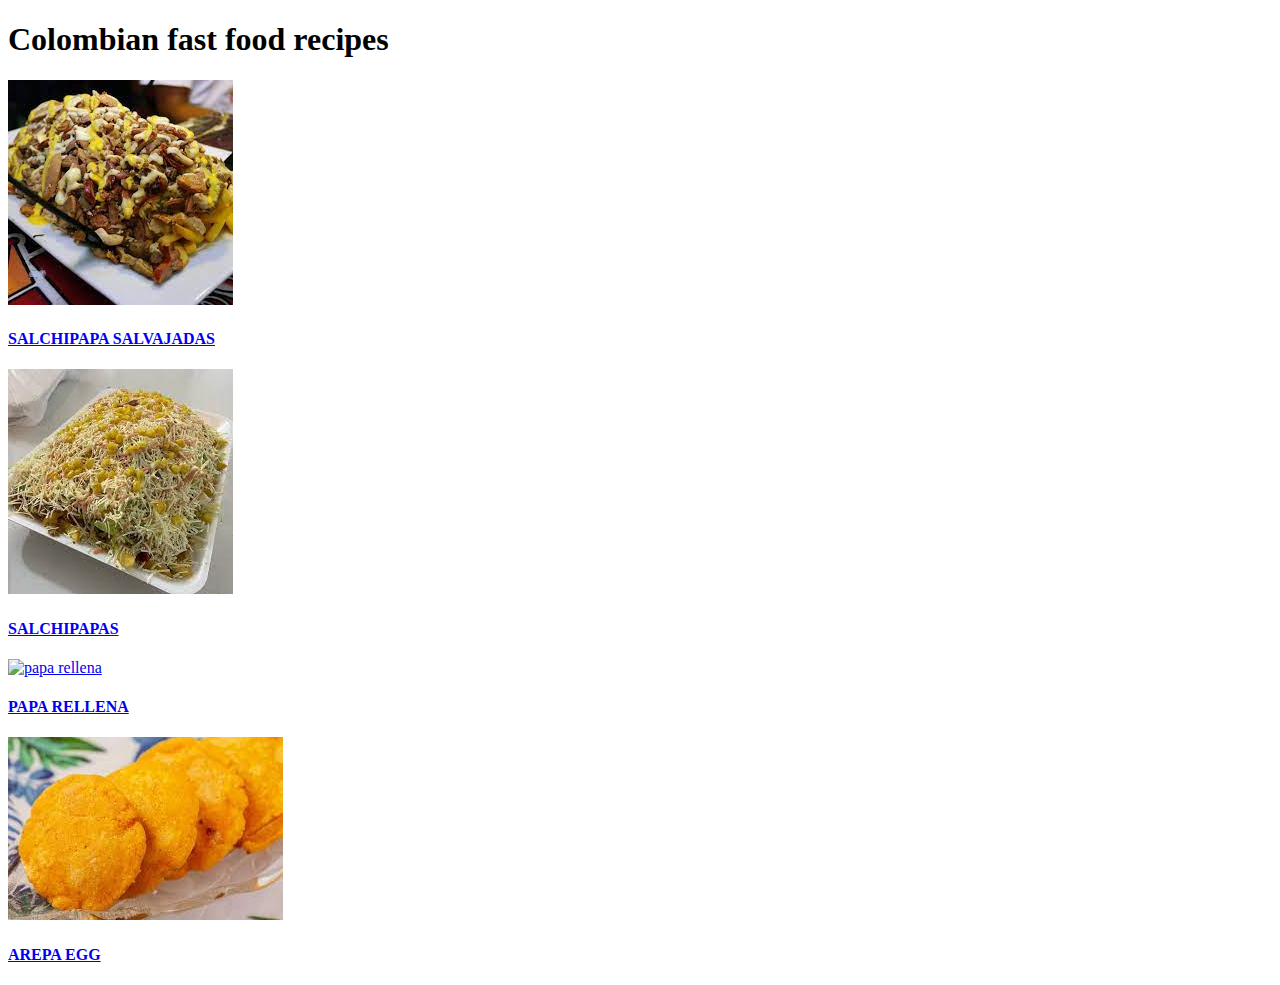
==== index.html @ 12752bf3 "Finished HTML structure" ====
<!DOCTYPE html>
<html lang="en">

<head>
  <meta charset="UTF-8">
  <meta name="viewport" content="width=device-width, initial-scale=1.0">
  <title>Odin Recipes</title>
  <link rel="styl
  esheet" href="style.css">
</head>

<body>
  <div class="container">
    <div class="title">
      <h1>Colombian fast food recipes</h1>
    </div>
    <div class="menu">
      <div>
        <a href="salvajada.html">
          <img
            src="[data-uri]"
            alt="salvajada">
          <h4>SALCHIPAPA SALVAJADAS</h4>
        </a>
      </div>
      <div>
        <a href="salchipapa.html">
          <img
            src="[data-uri]"
            alt="salchipapa">
          <h4>SALCHIPAPAS</h4>
        </a>
      </div>
      <div>
        <a href="papa-rellena.html">
          <img
            src="https://www.elespectador.com/resizer/itPVpc2WwMcdfPfd7FoUJUJplbo=/525x350/filters:quality(60):format(jpeg)/cloudfront-us-east-1.images.arcpublishing.com/elespectador/4YMEEW2QBVGALOUC7LSPUFNKMU.jpg"
            alt="papa rellena">
          <h4>PAPA RELLENA</h4>
        </a>
      </div>
      <div>
        <a href="arepa.html">
          <img
            src="[data-uri]"  alt="arepa de huevo">
          <h4>AREPA EGG</h4>
        </a>
      </div>
    </div>
  </div>
</body>

</html>
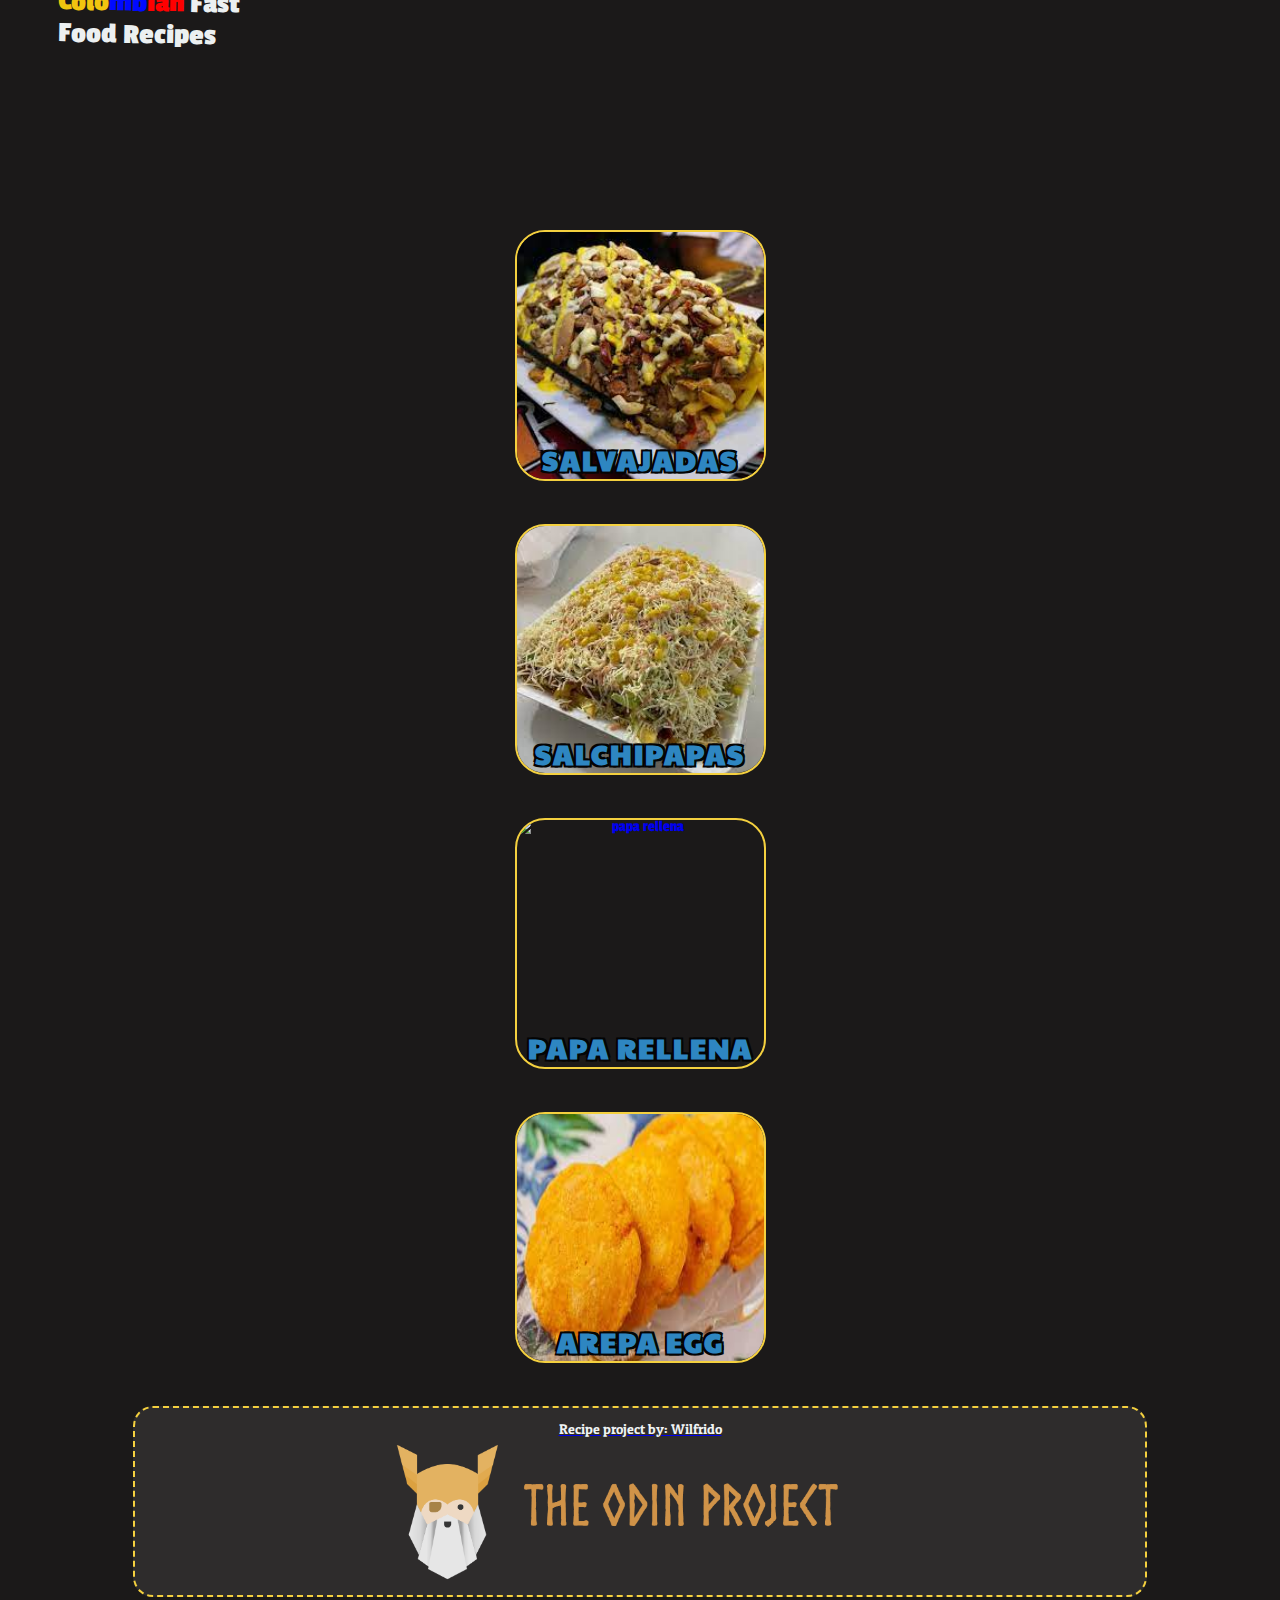
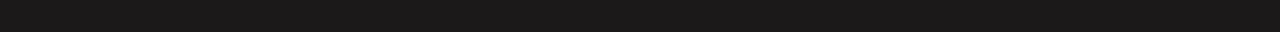
==== commit 184abd0f: "design version 1.0" ====
--- a/index.html
+++ b/index.html
@@ -5,25 +5,29 @@
   <meta charset="UTF-8">
   <meta name="viewport" content="width=device-width, initial-scale=1.0">
   <title>Odin Recipes</title>
-  <link rel="styl
-  esheet" href="style.css">
+  <link rel="stylesheet" href="css/style.css">
 </head>
 
 <body>
   <div class="container">
     <div class="title">
-      <h1>Colombian fast food recipes</h1>
+      <div class="text-tittle">
+        <h1><span class="title-yellow">Colo</span><span class="title-blue">mb</span><span class="title-red">ian</span> Fast <br> Food Recipes</h1>
+      </div>
+      <div class="col-img">
+        <img src="https://jacomgroup.com/wp-content/uploads/2020/09/bandera-colombia-imagen-gratis-en-pixabay-bandera-colombia-png-960_576.png" alt="colombia bandera">
+      </div>
     </div>
     <div class="menu">
-      <div>
+      <div class="food">
         <a href="salvajada.html">
           <img
             src="[data-uri]"
             alt="salvajada">
-          <h4>SALCHIPAPA SALVAJADAS</h4>
+          <h4>SALVAJADAS</h4>
         </a>
       </div>
-      <div>
+      <div class="food">
         <a href="salchipapa.html">
           <img
             src="[data-uri]"
@@ -31,7 +35,7 @@
           <h4>SALCHIPAPAS</h4>
         </a>
       </div>
-      <div>
+      <div class="food">
         <a href="papa-rellena.html">
           <img
             src="https://www.elespectador.com/resizer/itPVpc2WwMcdfPfd7FoUJUJplbo=/525x350/filters:quality(60):format(jpeg)/cloudfront-us-east-1.images.arcpublishing.com/elespectador/4YMEEW2QBVGALOUC7LSPUFNKMU.jpg"
@@ -39,7 +43,7 @@
           <h4>PAPA RELLENA</h4>
         </a>
       </div>
-      <div>
+      <div class="food">
         <a href="arepa.html">
           <img
             src="[data-uri]"  alt="arepa de huevo">
@@ -47,6 +51,14 @@
         </a>
       </div>
     </div>
+    <div class="footer-pages">
+      <div class="content-footer">
+        <a href="#">
+          <h6>Recipe project by: Wilfrido</h6>
+          <img src="img/logo odin.png" alt="Odin Proyect Logo">
+        </a>
+      </div>
+    </div>
   </div>
 </body>
 
--- a/css/style.css
+++ b/css/style.css
@@ -0,0 +1,122 @@
+@import url("https://fonts.googleapis.com/css2?family=Lato:wght@100;300;400;700;900&family=Passion+One:wght@400;700;900&family=Patua+One&family=Paytone+One&family=Roboto:wght@100;300;400;500;700;900&display=swap");
+.title {
+  position: relative;
+  width: 100%;
+}
+.title .col-img {
+  width: 100%;
+  transform: rotate(26.92deg);
+  margin-top: -1.33%;
+  margin-left: -13%;
+  position: relative;
+  z-index: -1;
+}
+.title .col-img img {
+  transform: scale(1.4);
+  width: 70.21%;
+  height: 22.64%;
+}
+.title .text-tittle {
+  position: absolute;
+  top: 24%;
+  left: 4.53%;
+  transform: rotate(1deg);
+  color: #ECF0F1;
+  font-size: 14.5px;
+}
+.title .text-tittle .title-yellow {
+  color: #F1C40F;
+}
+.title .text-tittle .title-blue {
+  color: #000AFF;
+}
+.title .text-tittle .title-red {
+  color: #FF0000;
+}
+
+.menu {
+  position: relative;
+  width: 100%;
+  display: grid;
+  grid-template-columns: repeat(1, 1fr);
+  grid-template-rows: repeat(1, auto);
+  justify-items: center;
+  margin-top: 18%;
+}
+.menu .food {
+  border-radius: 30px;
+  border: 2px solid #F4D03F;
+  overflow: hidden;
+  position: relative;
+  display: flex;
+  align-items: center;
+  justify-content: center;
+  width: 251px;
+  height: 251px;
+  margin-bottom: 43px;
+  text-align: center;
+}
+.menu .food a {
+  display: flex;
+  justify-content: center;
+  text-decoration: none;
+}
+.menu .food a img {
+  width: 251px;
+  height: 251px;
+}
+.menu .food a h4 {
+  position: absolute;
+  color: #2E86C1;
+  bottom: 0%;
+  font-size: 28px;
+  letter-spacing: 2px;
+  text-shadow: -2px -2px 0px #040404, 2px -2px 0px #040404, -2px 2px 0px #040404, 2px 2px 0px #040404;
+  font-family: "Paytone One", sans-serif;
+}
+
+.footer-pages {
+  width: 100%;
+  display: flex;
+  align-items: center;
+  justify-content: center;
+  margin-bottom: 35px;
+  text-align: center;
+}
+.footer-pages .content-footer {
+  width: 79.17%;
+  height: 10.18%;
+  background: rgba(217, 217, 217, 0.1);
+  border: 2px dashed #F4D03F;
+  border-radius: 20px;
+  overflow: hidden;
+  padding-top: 12px;
+}
+.footer-pages .content-footer img {
+  width: 54.73%;
+  height: 35.85%;
+}
+.footer-pages .content-footer h6 {
+  font-family: "Patua One", cursive;
+  font-size: 14px;
+  font-weight: 400;
+  color: #F0F3F4;
+}
+
+* {
+  margin: 0;
+  padding: 0;
+  box-sizing: border-box;
+}
+
+body {
+  width: 100%;
+  height: 100%;
+  display: flex;
+  align-items: center;
+  justify-content: center;
+  background: #1B1919;
+  font-family: "Passion One", cursive;
+}
+
+/*# sourceMappingURL=style.css.map */
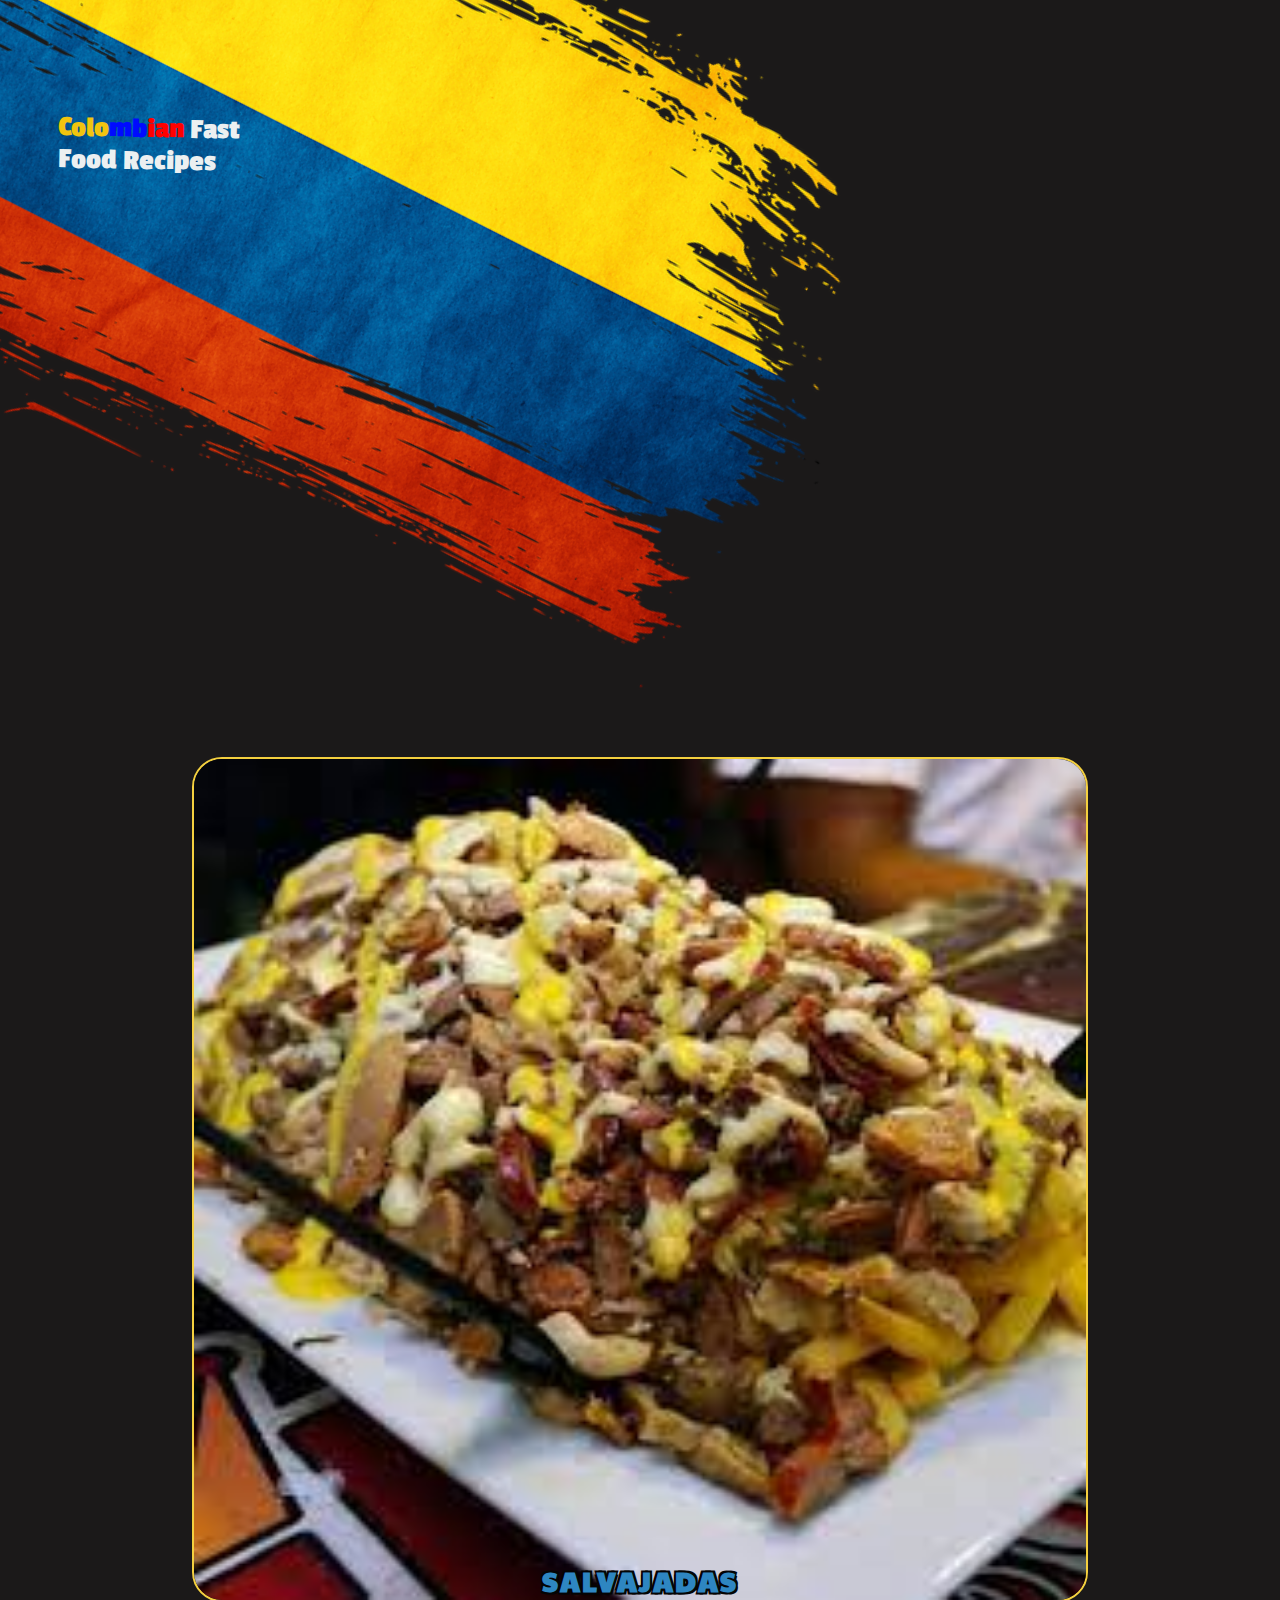
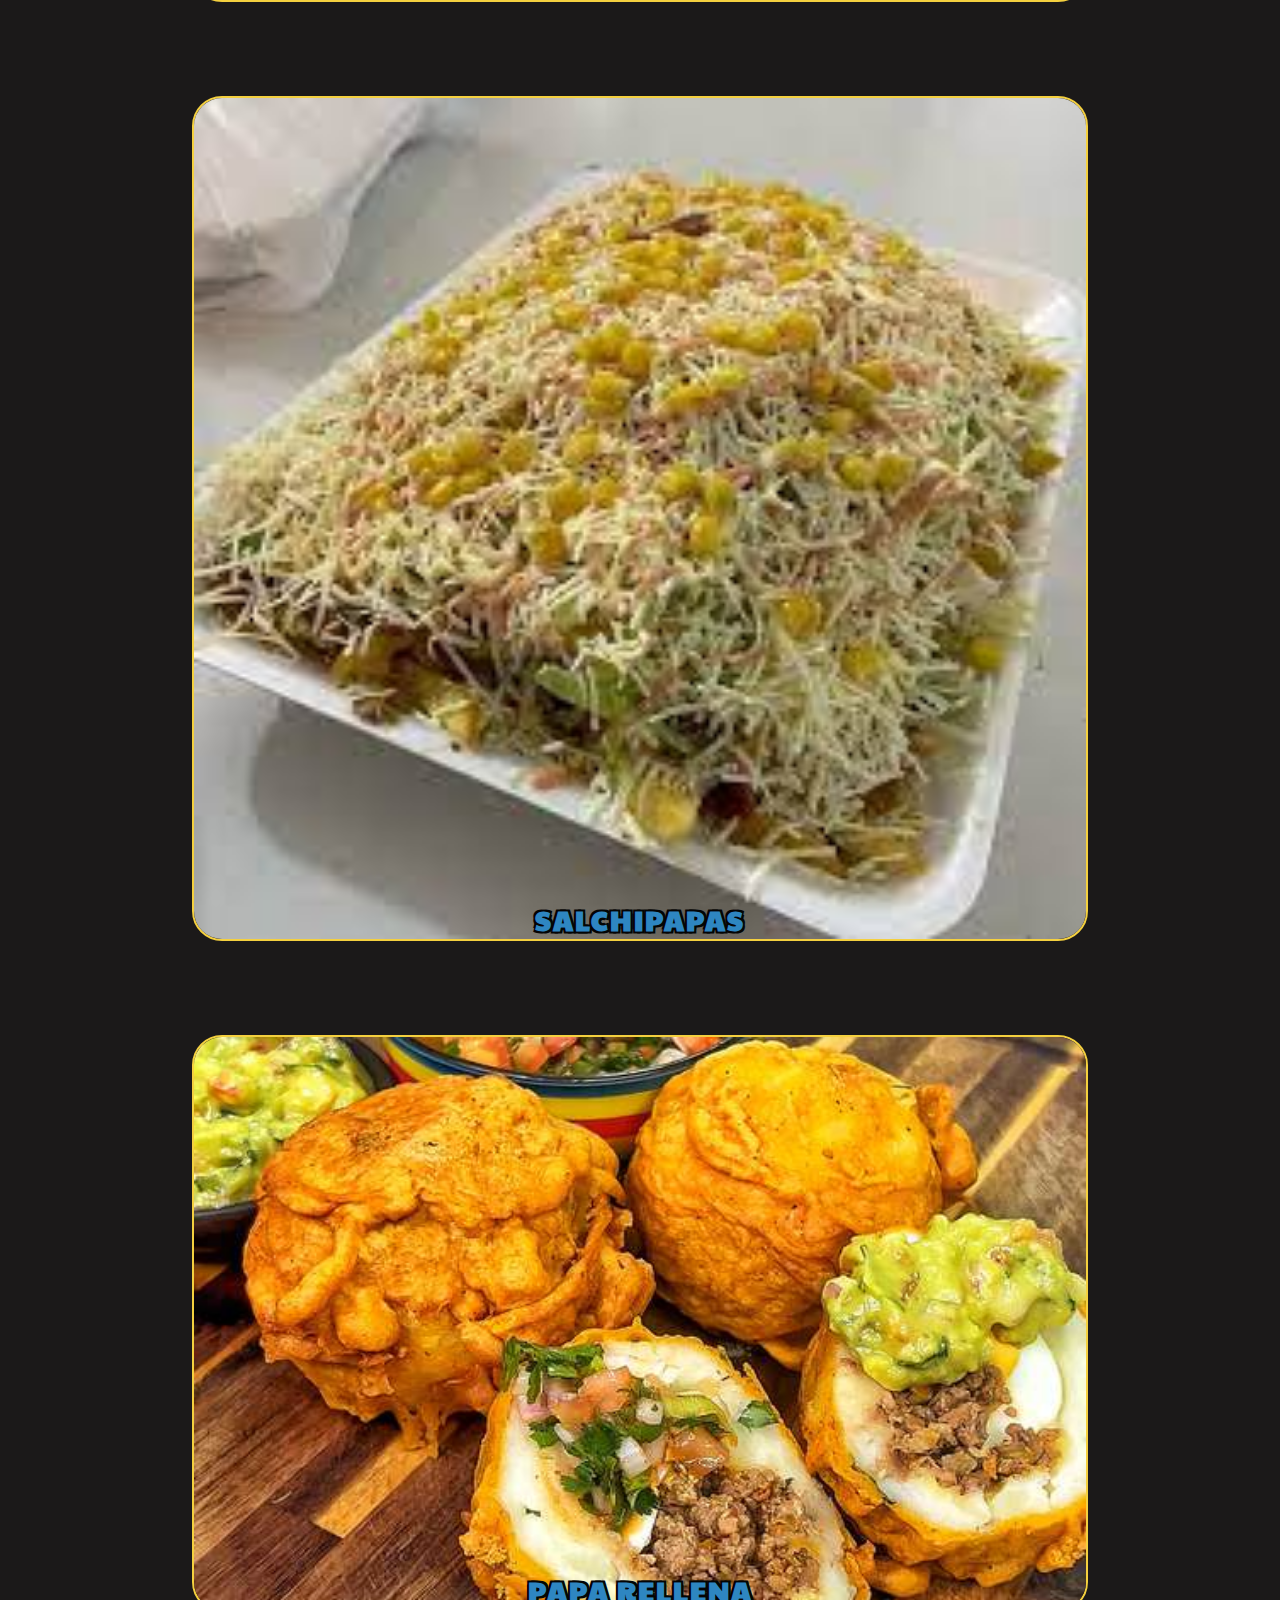
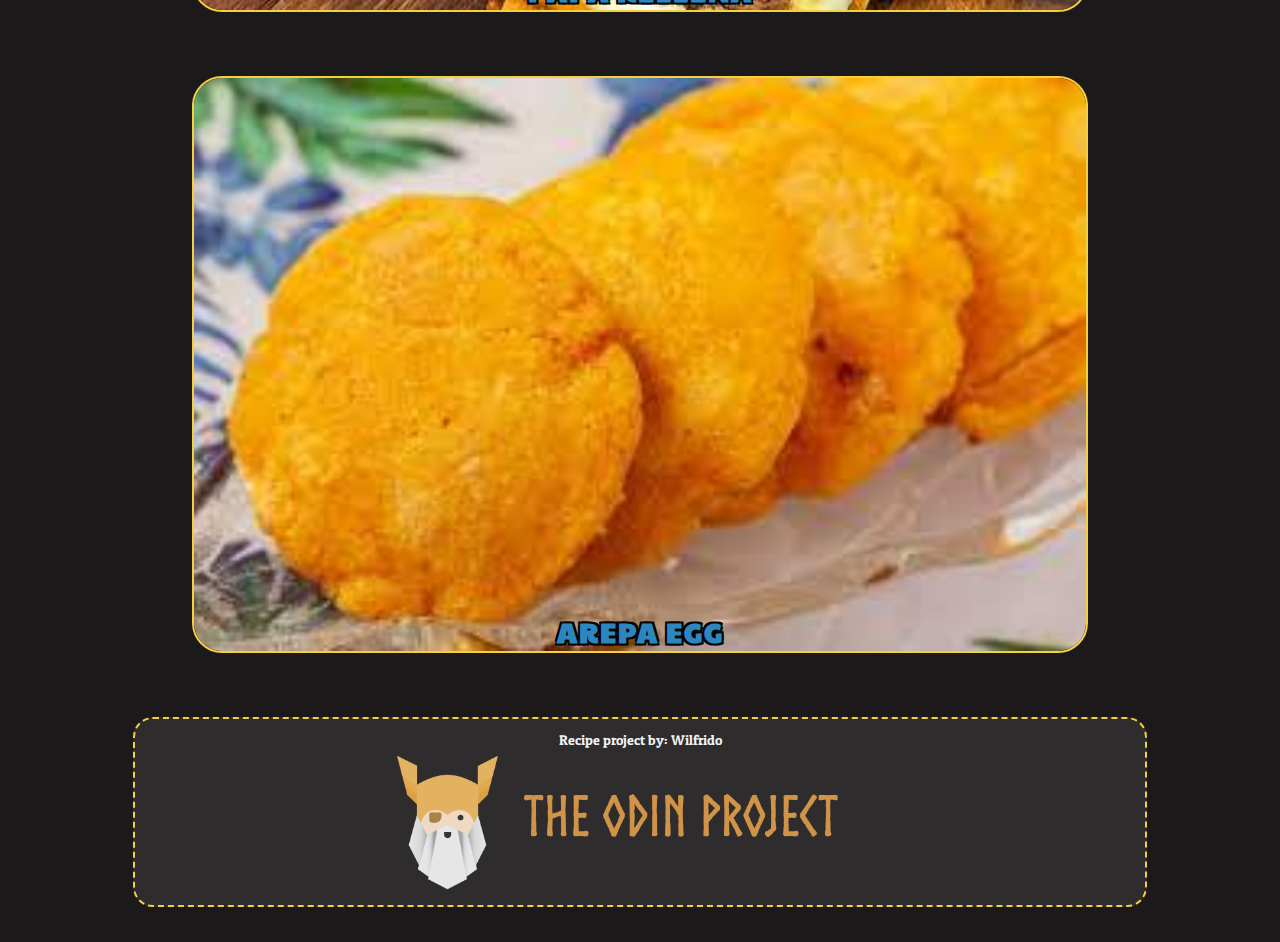
==== commit 46cfe810: "design version 1.2" ====
--- a/index.html
+++ b/index.html
@@ -15,14 +15,14 @@
         <h1><span class="title-yellow">Colo</span><span class="title-blue">mb</span><span class="title-red">ian</span> Fast <br> Food Recipes</h1>
       </div>
       <div class="col-img">
-        <img src="https://jacomgroup.com/wp-content/uploads/2020/09/bandera-colombia-imagen-gratis-en-pixabay-bandera-colombia-png-960_576.png" alt="colombia bandera">
+        <img src="img/bandera-colombia.png" alt="colombia bandera">
       </div>
     </div>
     <div class="menu">
       <div class="food">
         <a href="salvajada.html">
           <img
-            src="[data-uri]"
+            src="img/salvajada.jpeg"
             alt="salvajada">
           <h4>SALVAJADAS</h4>
         </a>
@@ -30,7 +30,7 @@
       <div class="food">
         <a href="salchipapa.html">
           <img
-            src="[data-uri]"
+            src="img/salchipapa.jpeg"
             alt="salchipapa">
           <h4>SALCHIPAPAS</h4>
         </a>
@@ -38,7 +38,7 @@
       <div class="food">
         <a href="papa-rellena.html">
           <img
-            src="https://www.elespectador.com/resizer/itPVpc2WwMcdfPfd7FoUJUJplbo=/525x350/filters:quality(60):format(jpeg)/cloudfront-us-east-1.images.arcpublishing.com/elespectador/4YMEEW2QBVGALOUC7LSPUFNKMU.jpg"
+            src="img/papa-rellena.jpg"
             alt="papa rellena">
           <h4>PAPA RELLENA</h4>
         </a>
@@ -46,7 +46,7 @@
       <div class="food">
         <a href="arepa.html">
           <img
-            src="[data-uri]"  alt="arepa de huevo">
+            src="img/arepa-huevo.jpeg"  alt="arepa de huevo">
           <h4>AREPA EGG</h4>
         </a>
       </div>
--- a/css/style.css
+++ b/css/style.css
@@ -51,8 +51,8 @@
   display: flex;
   align-items: center;
   justify-content: center;
-  width: 251px;
-  height: 251px;
+  width: 70%;
+  height: 90%;
   margin-bottom: 43px;
   text-align: center;
 }
@@ -60,10 +60,12 @@
   display: flex;
   justify-content: center;
   text-decoration: none;
+  width: 100%;
+  height: 100%;
 }
 .menu .food a img {
-  width: 251px;
-  height: 251px;
+  width: 100%;
+  height: 100%;
 }
 .menu .food a h4 {
   position: absolute;
@@ -92,17 +94,96 @@
   overflow: hidden;
   padding-top: 12px;
 }
-.footer-pages .content-footer img {
+.footer-pages .content-footer a {
+  text-decoration: none;
+}
+.footer-pages .content-footer a img {
   width: 54.73%;
   height: 35.85%;
 }
-.footer-pages .content-footer h6 {
+.footer-pages .content-footer a h6 {
   font-family: "Patua One", cursive;
   font-size: 14px;
   font-weight: 400;
   color: #F0F3F4;
 }
 
+@media (min-width: 700px) and (max-width: 1024px) {
+  .title .col-img {
+    margin-top: -1%;
+    margin-left: -16%;
+  }
+  .title .col-img img {
+    transform: scale(1.2);
+    width: 60.21%;
+  }
+  .title .text-tittle {
+    top: 20%;
+    left: 4%;
+    font-size: 20px;
+  }
+  .menu {
+    grid-template-columns: repeat(2, 1fr);
+    grid-row-gap: 17px;
+    margin-top: 7%;
+    width: 100%;
+    height: 100%;
+    margin-bottom: 20px;
+  }
+  .menu .food a h4 {
+    font-size: 30px;
+    letter-spacing: 0px;
+  }
+  .footer-pages .content-footer {
+    width: 69.17%;
+    height: 12.18%;
+  }
+  .footer-pages .content-footer a img {
+    width: 60.73%;
+    height: 40.85%;
+  }
+  .footer-pages .content-footer a h6 {
+    font-size: 20px;
+  }
+}
+@media (min-width: 500px) and (max-width: 699px) {
+  .title .col-img {
+    margin-top: 1%;
+    margin-left: -14%;
+  }
+  .title .col-img img {
+    transform: scale(1.2);
+    width: 70.21%;
+    height: 22.64%;
+  }
+  .title .text-tittle {
+    top: 18%;
+    left: 4%;
+    font-size: 15px;
+  }
+  .menu {
+    grid-template-columns: repeat(1, 1fr);
+    margin-top: 13%;
+  }
+  .menu .food a h4 {
+    font-size: 32px;
+    letter-spacing: 0px;
+  }
+  .footer-pages {
+    margin-bottom: 42px;
+  }
+  .footer-pages .content-footer {
+    width: 79.17%;
+    height: 10.18%;
+  }
+  .footer-pages .content-footer a img {
+    width: 60.73%;
+    height: 40.85%;
+  }
+  .footer-pages .content-footer a h6 {
+    font-size: 15px;
+  }
+}
 * {
   margin: 0;
   padding: 0;
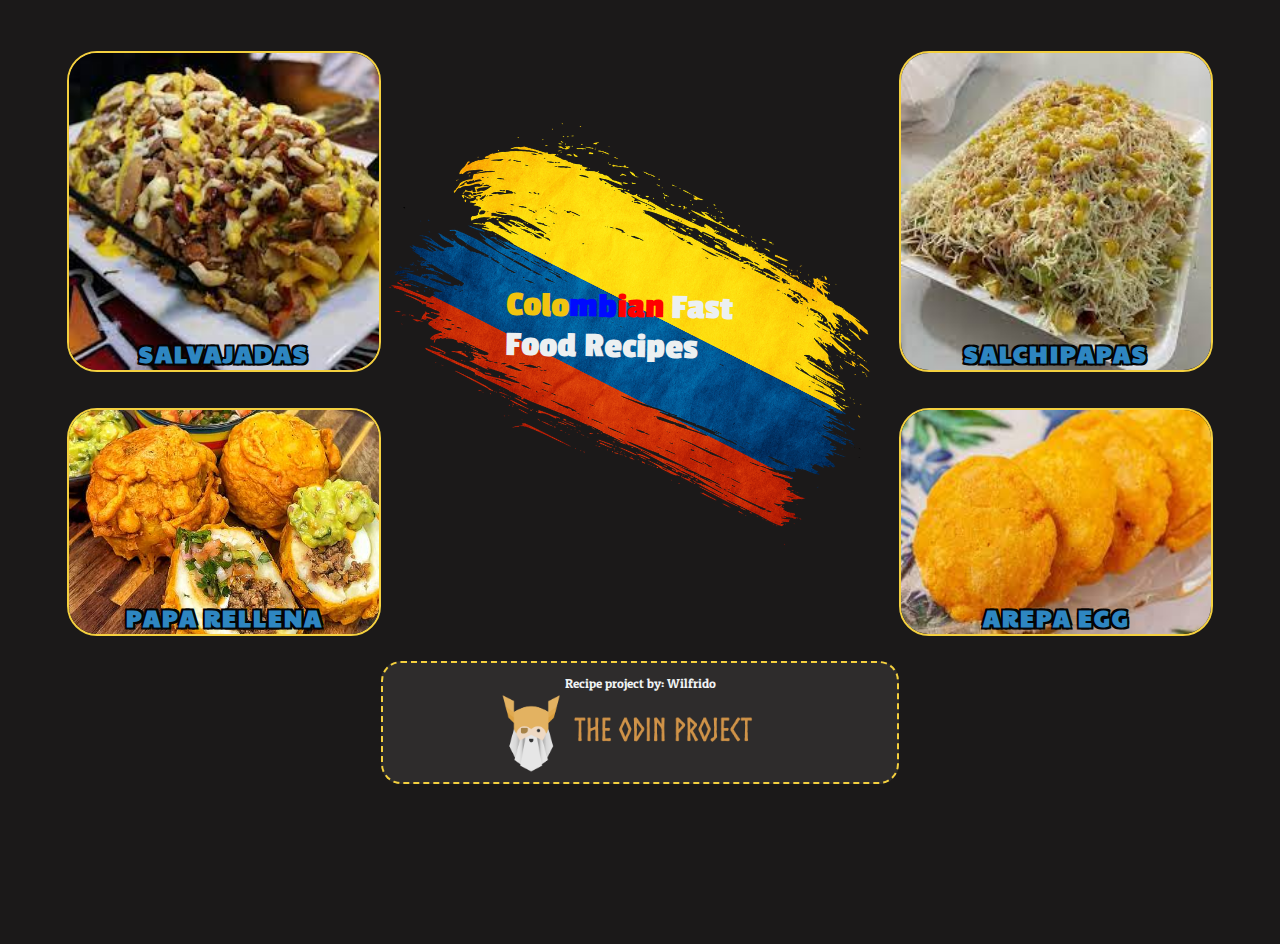
==== commit 1bb58556: "design version 1.3" ====
--- a/index.html
+++ b/index.html
@@ -53,7 +53,7 @@
     </div>
     <div class="footer-pages">
       <div class="content-footer">
-        <a href="#">
+        <a href="https://github.com/WilfridoL" target="_blank">
           <h6>Recipe project by: Wilfrido</h6>
           <img src="img/logo odin.png" alt="Odin Proyect Logo">
         </a>
--- a/css/style.css
+++ b/css/style.css
@@ -55,6 +55,7 @@
   height: 90%;
   margin-bottom: 43px;
   text-align: center;
+  transition: all ease 0.3s;
 }
 .menu .food a {
   display: flex;
@@ -75,6 +76,14 @@
   letter-spacing: 2px;
   text-shadow: -2px -2px 0px #040404, 2px -2px 0px #040404, -2px 2px 0px #040404, 2px 2px 0px #040404;
   font-family: "Paytone One", sans-serif;
+  transition: all ease 0.3s;
+}
+.menu .food:hover {
+  transform: scale(0.98);
+  border-color: #D6AC04;
+}
+.menu .food:hover a h4 {
+  color: #0682D6;
 }
 
 .footer-pages {
@@ -93,6 +102,7 @@
   border-radius: 20px;
   overflow: hidden;
   padding-top: 12px;
+  transition: all ease 0.3s;
 }
 .footer-pages .content-footer a {
   text-decoration: none;
@@ -106,8 +116,127 @@
   font-size: 14px;
   font-weight: 400;
   color: #F0F3F4;
-}
-
+  transition: all ease-in 0.2s;
+}
+.footer-pages .content-footer:hover {
+  transform: scale(0.98);
+}
+.footer-pages .content-footer:hover h6 {
+  color: #ECF0F1;
+}
+
+@media (min-width: 1336px) {
+  .container {
+    position: relative;
+    max-width: 100%;
+  }
+  .container .title {
+    position: absolute;
+    top: 35%;
+    left: 35%;
+  }
+  .container .title .col-img {
+    width: 100%;
+    position: absolute;
+    margin-top: 7%;
+    margin-left: -6%;
+  }
+  .container .title .col-img img {
+    transform: scale(1.2);
+    width: 35%;
+  }
+  .container .title .text-tittle {
+    position: absolute;
+    top: -100%;
+    left: 4.53%;
+    transform: rotate(1deg);
+    font-size: 22px;
+  }
+  .container .menu {
+    position: relative;
+    grid-template-columns: repeat(2, 1fr);
+    grid-column-gap: 30%;
+    margin-top: 4%;
+  }
+  .container .menu .food {
+    width: 70%;
+    height: 90%;
+  }
+  .container .menu .food a h4 {
+    font-size: 28px;
+    letter-spacing: 2px;
+  }
+  .container .footer-pages {
+    width: 100%;
+  }
+  .container .footer-pages .content-footer {
+    width: 40.43%;
+    height: 10.18%;
+  }
+  .container .footer-pages .content-footer a img {
+    width: 60.73%;
+    height: 100%;
+  }
+  .container .footer-pages .content-footer a h6 {
+    font-size: 16px;
+  }
+}
+@media (min-width: 1025px) and (max-width: 1335px) {
+  .container {
+    position: relative;
+    max-width: 100%;
+  }
+  .container .title {
+    position: absolute;
+    top: 35%;
+    left: 35%;
+  }
+  .container .title .col-img {
+    width: 100%;
+    position: absolute;
+    margin-top: 7%;
+    margin-left: -6%;
+  }
+  .container .title .col-img img {
+    transform: scale(1.2);
+    width: 35%;
+  }
+  .container .title .text-tittle {
+    position: absolute;
+    top: -100%;
+    left: 4.53%;
+    transform: rotate(1deg);
+    font-size: 18px;
+  }
+  .container .menu {
+    position: relative;
+    grid-template-columns: repeat(2, 1fr);
+    grid-column-gap: 30%;
+    margin-top: 4%;
+  }
+  .container .menu .food {
+    width: 70%;
+    height: 90%;
+  }
+  .container .menu .food a h4 {
+    font-size: 24px;
+    letter-spacing: 2px;
+  }
+  .container .footer-pages {
+    width: 100%;
+  }
+  .container .footer-pages .content-footer {
+    width: 40.43%;
+    height: 10.18%;
+  }
+  .container .footer-pages .content-footer a img {
+    width: 60.73%;
+    height: 100%;
+  }
+  .container .footer-pages .content-footer a h6 {
+    font-size: 13px;
+  }
+}
 @media (min-width: 700px) and (max-width: 1024px) {
   .title .col-img {
     margin-top: -1%;
@@ -198,6 +327,7 @@
   justify-content: center;
   background: #1B1919;
   font-family: "Passion One", cursive;
+  overflow-x: hidden;
 }
 
 /*# sourceMappingURL=style.css.map */
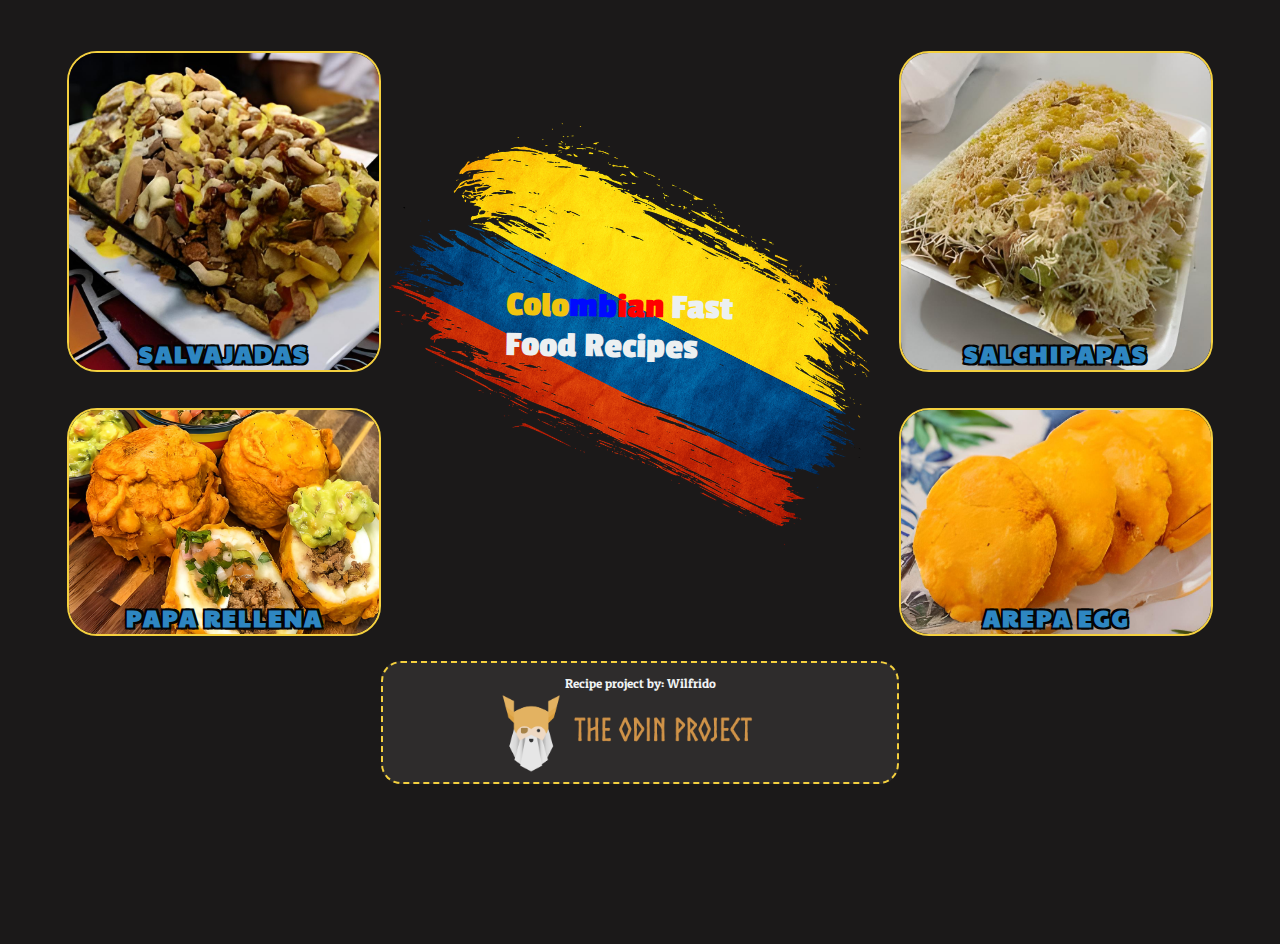
==== commit d2db4453: "design version 1.4" ====
--- a/index.html
+++ b/index.html
@@ -22,7 +22,7 @@
       <div class="food">
         <a href="salvajada.html">
           <img
-            src="img/salvajada.jpeg"
+            src="img/salvajada.png"
             alt="salvajada">
           <h4>SALVAJADAS</h4>
         </a>
@@ -30,7 +30,7 @@
       <div class="food">
         <a href="salchipapa.html">
           <img
-            src="img/salchipapa.jpeg"
+            src="img/salchipapa.png"
             alt="salchipapa">
           <h4>SALCHIPAPAS</h4>
         </a>
@@ -38,7 +38,7 @@
       <div class="food">
         <a href="papa-rellena.html">
           <img
-            src="img/papa-rellena.jpg"
+            src="img/papa-rellena.png"
             alt="papa rellena">
           <h4>PAPA RELLENA</h4>
         </a>
@@ -46,7 +46,7 @@
       <div class="food">
         <a href="arepa.html">
           <img
-            src="img/arepa-huevo.jpeg"  alt="arepa de huevo">
+            src="img/arepa-huevo.png"  alt="arepa de huevo">
           <h4>AREPA EGG</h4>
         </a>
       </div>
--- a/css/style.css
+++ b/css/style.css
@@ -125,6 +125,85 @@
   color: #ECF0F1;
 }
 
+.container-recipe .recipe-img {
+  width: 100%;
+  height: 34.68vh;
+  position: relative;
+  overflow: hidden;
+  display: flex;
+  justify-content: center;
+}
+.container-recipe .recipe-img a {
+  position: absolute;
+  top: 4.05%;
+  left: 1.66%;
+  width: 10%;
+  height: 16.21%;
+  background: rgba(217, 217, 217, 0.5);
+  border-radius: 50%;
+  display: flex;
+  align-items: center;
+  justify-content: center;
+  text-decoration: none;
+  opacity: 100%;
+  z-index: 100;
+  transition: all 0.3s ease-in;
+}
+.container-recipe .recipe-img a span {
+  color: #040404;
+}
+.container-recipe .recipe-img a:hover {
+  background: rgba(217, 217, 217, 0.815);
+}
+.container-recipe .recipe-img .img {
+  width: 100%;
+  opacity: 70%;
+}
+.container-recipe .recipe-img .img img {
+  width: 100%;
+}
+.container-recipe .recipe-img h1 {
+  position: absolute;
+  bottom: 0;
+  text-transform: uppercase;
+  color: #ECF0F1;
+}
+.container-recipe .description {
+  width: 100%;
+  margin-top: 20px;
+  padding: 0px 10px;
+  font-weight: 400;
+  font-size: 0.9rem;
+  color: #F0F3F4;
+}
+.container-recipe .recipe {
+  margin-top: 20px;
+}
+.container-recipe .recipe .ingredients,
+.container-recipe .recipe .instructions {
+  margin-bottom: 20px;
+}
+.container-recipe .recipe .ingredients h3,
+.container-recipe .recipe .instructions h3 {
+  color: #ECF0F1;
+  padding-left: 16px;
+}
+.container-recipe .recipe .ingredients ul {
+  margin-top: 10px;
+  padding: 0px 33px;
+  font-size: 0.88rem;
+  color: #F0F3F4;
+}
+.container-recipe .recipe .instructions ol {
+  margin-top: 10px;
+  padding: 0px 33px;
+  font-size: 0.88rem;
+  color: #F0F3F4;
+}
+.container-recipe .recipe .instructions ol li {
+  padding-top: 5px;
+}
+
 @media (min-width: 1336px) {
   .container {
     position: relative;
@@ -328,6 +407,7 @@
   background: #1B1919;
   font-family: "Passion One", cursive;
   overflow-x: hidden;
+  scroll-behavior: smooth;
 }
 
 /*# sourceMappingURL=style.css.map */
